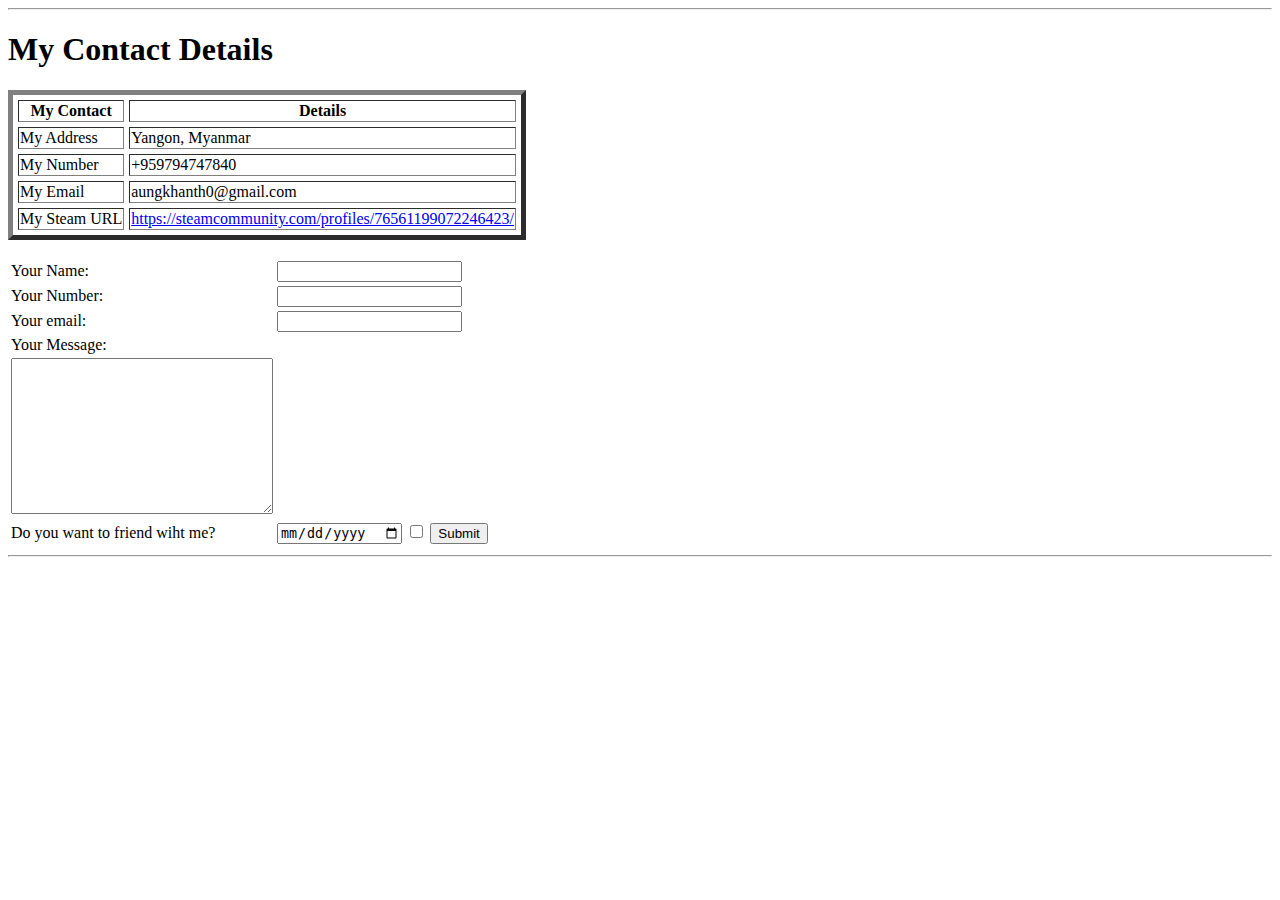
==== Contact Me.html @ d305c73e "Add initial CV website files" ====
<!DOCTYPE html>
<html lang="en">
<head>
    <meta charset="UTF-8">
    <meta http-equiv="X-UA-Compatible" content="IE=edge">
    <meta name="viewport" content="width=device-width, initial-scale=1.0">
    <title>Contact Me</title>
</head>
  <body>
    <hr>
    <h1>My Contact Details</h1>
    <table border="5" cellspacing="5">
      <thead>
        <tr>
          <th>My Contact</th>
          <th>Details</th>
        </tr>
      </thead> 
      <tbody>
        <tr> 
          <td>My Address</td>
          <td>Yangon, Myanmar</td>
       </tr>
       <tr>
        <td>My Number</td>
        <td>+959794747840</td>
       </tr>
       <tr>
        <td>My Email</td>
        <td>aungkhanth0@gmail.com</td>
       </tr>
       <tr>
        <td> My Steam URL</td>
        <td><a href="https://steamcommunity.com/profiles/76561199072246423/">https://steamcommunity.com/profiles/76561199072246423/</a></td>
       </tr>
      </tbody>
    </table>
     <br> 
<table>
  <form class="" action="mailto:aungkhanth0@gmail.com" method="post" enctype="text/plain">
    <tr>
    <td>
      <label for="">Your Name:</label>
    </td>
    <td>
      <input type="text" name="yourName">
    </td>
  </tr>
  <tr>
<td><label for="">Your Number:</label></td>
<td> <input type="text" name="yourNumber"></td>
<tr>
  <td><label for="">Your email:</label></td>
  <td><input type="text" name="yourEmail"></td>
</tr>
<tr>
  <td><label for="">Your Message:</label></td>
</tr>
<tr>
  <td><textarea name="yourMessage" id="" cols="30" rows="10"></textarea></td>
</tr>
  <tr>
    <td><label for="">Do you want to friend wiht me?</label></td>
    <td><input type="date" name="yourDate">
      <input type="checkbox" name="YourConfirm" id="">
      <input type="submit"></td>
   </tr>
  </form>
  
</table>
   <hr>
  </body>
</html>
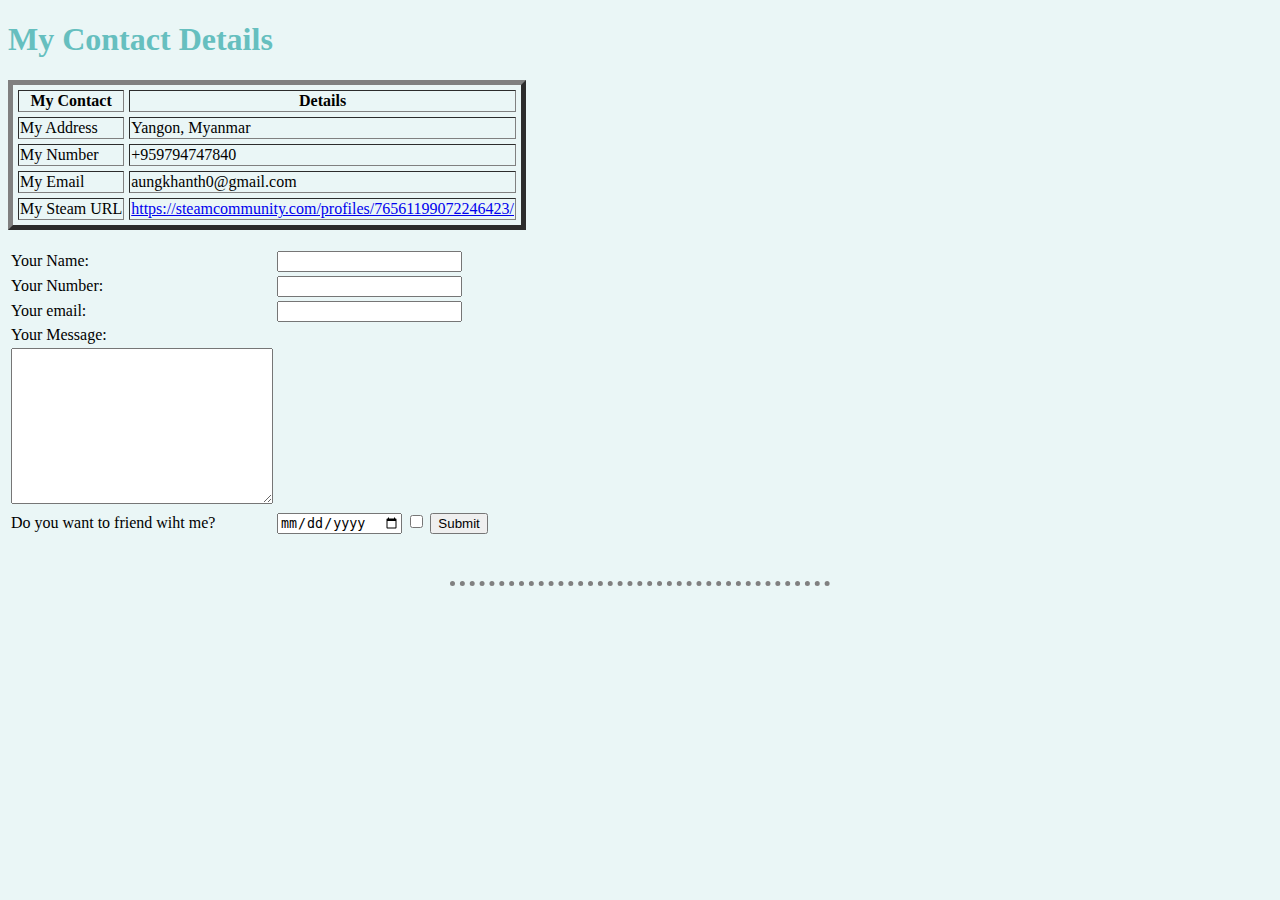
==== commit 771ed339: "update codes" ====
--- a/Contact Me.html
+++ b/Contact Me.html
@@ -5,9 +5,10 @@
     <meta http-equiv="X-UA-Compatible" content="IE=edge">
     <meta name="viewport" content="width=device-width, initial-scale=1.0">
     <title>Contact Me</title>
+    <link rel="stylesheet" href="css/style.css">
 </head>
+
   <body>
-    <hr>
     <h1>My Contact Details</h1>
     <table border="5" cellspacing="5">
       <thead>
@@ -68,6 +69,8 @@
   </form>
   
 </table>
+<br>
+<br>
    <hr>
   </body>
 </html>--- a/css/style.css
+++ b/css/style.css
@@ -0,0 +1,26 @@
+body {
+    background-color: #EAF6F6;
+ }
+
+ h1{
+    color: #66BFBF;
+ }
+
+ h3{
+    color: #66BFBF;
+ }
+
+ hr {
+  background-color: #EAF6F6;
+  border-style: none;
+  border-top-style: dotted;
+  border-color: grey;
+  border-width: 5px;
+  height: 0px;
+  width: 30%;
+
+ } 
+
+.Skills {
+    color: #14FFEC;
+}